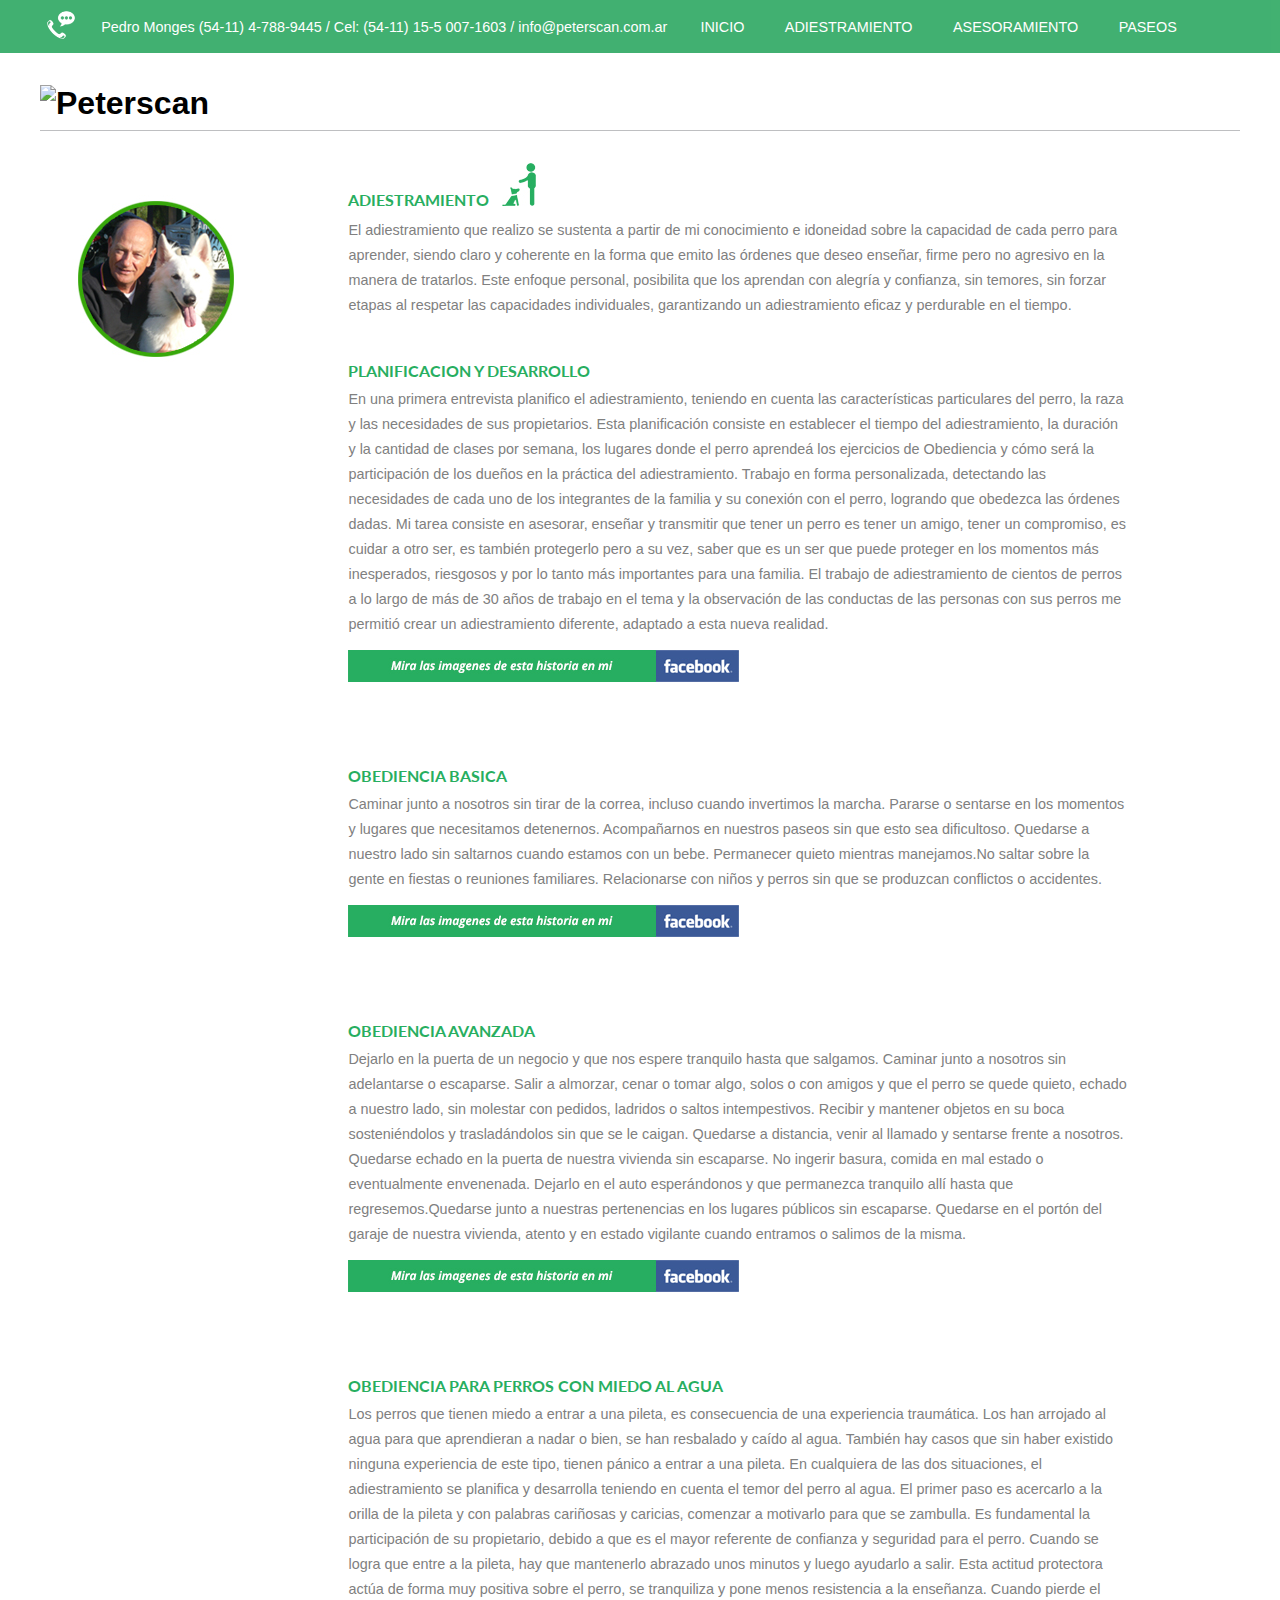
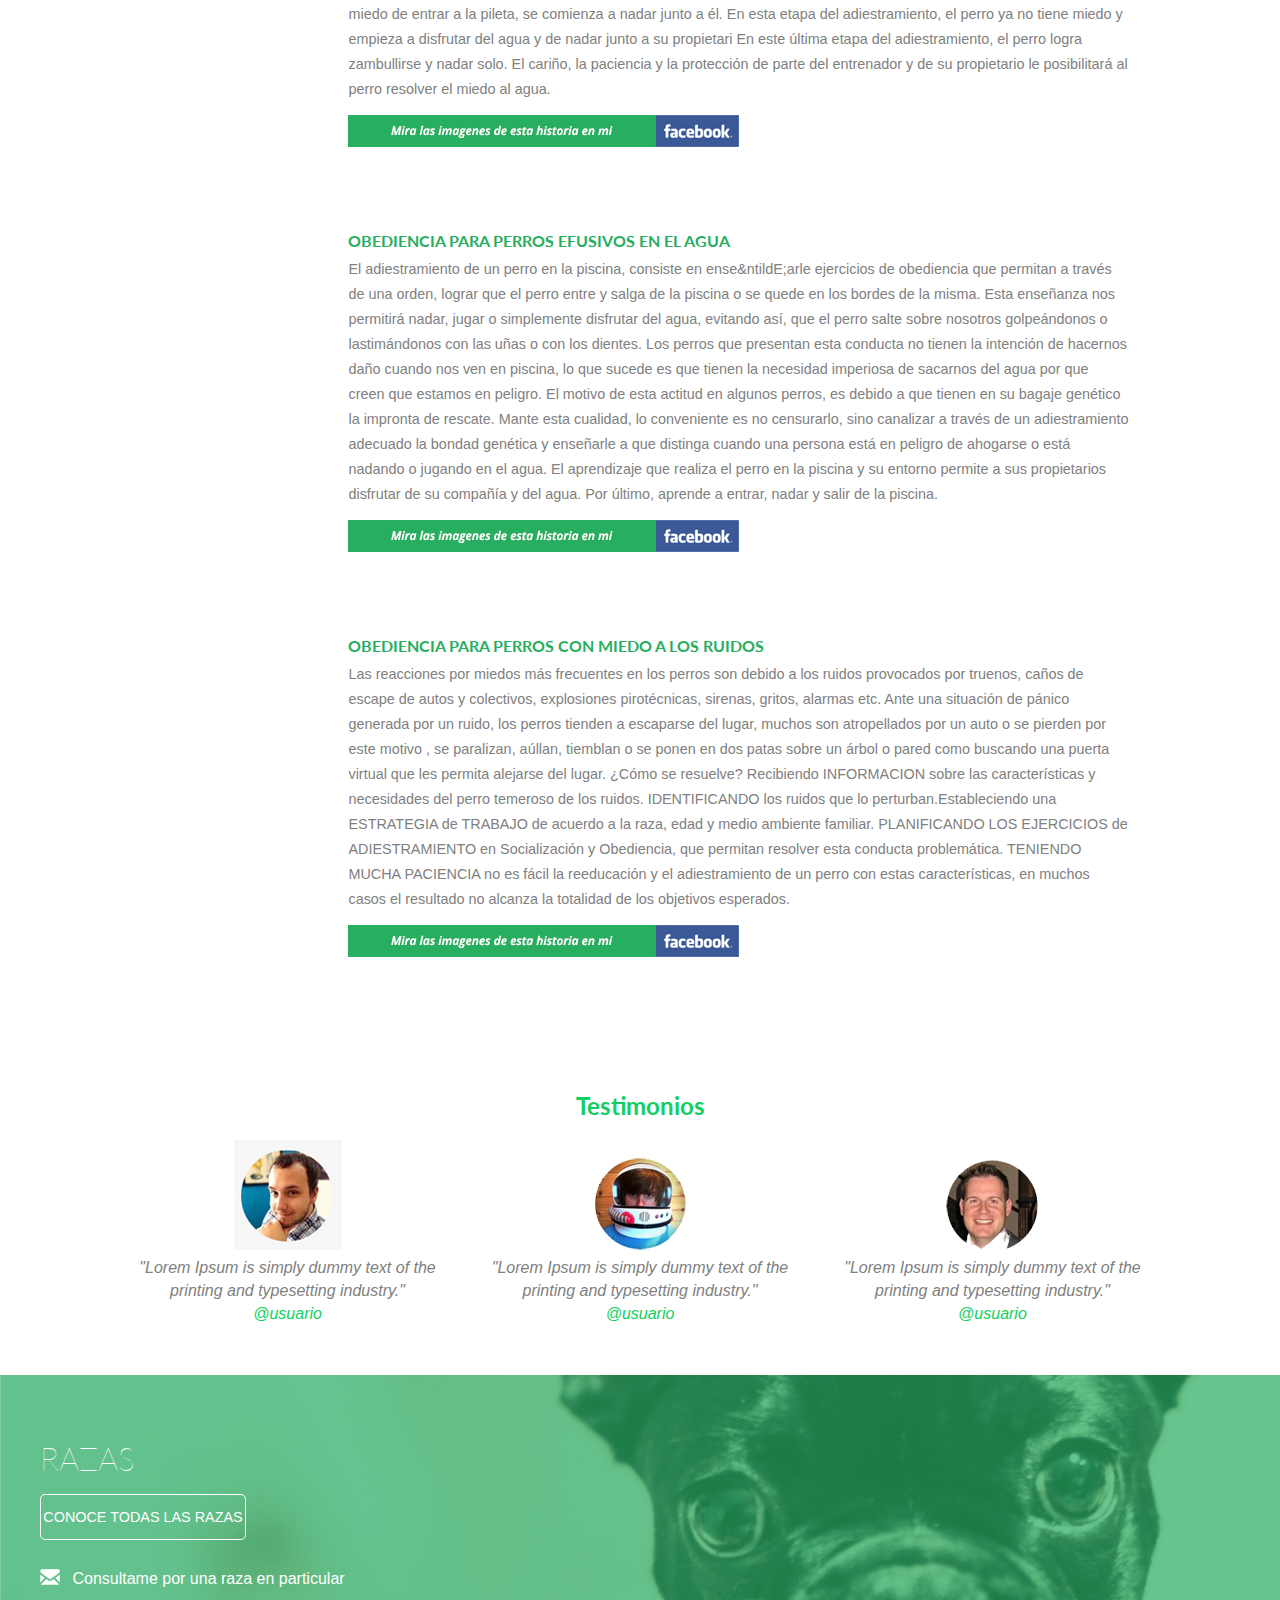
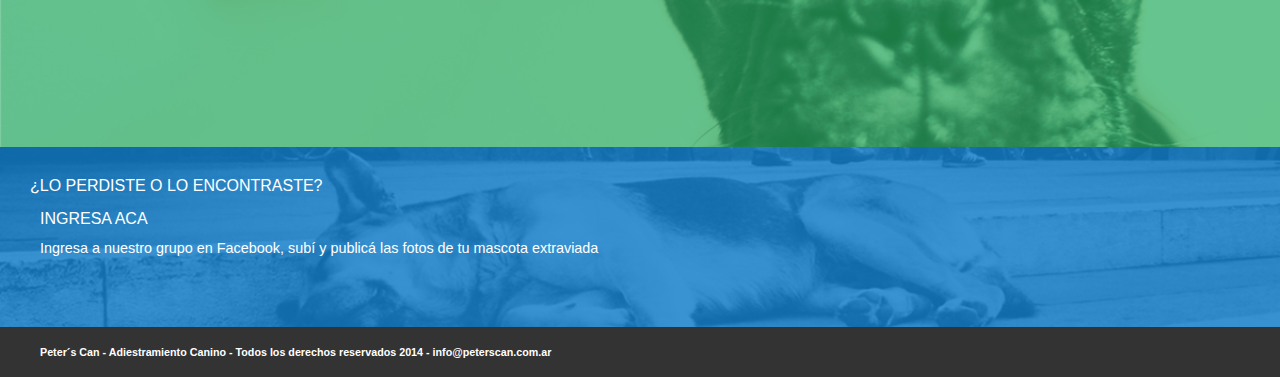
==== adiestramiento.html @ 56f2b973 "Maquetacion intermedia finalizada" ====
<!DOCTYPE html>
<html lang="es">
<head>
	<meta charset="UTF-8">
	<title>Peterscan - Adiestramiento</title>
	<meta name="description" content="">

	<!-- VIEWPORT -->
	<meta name="viewport" content="width=device-width, user-scalable=no"/>
	<!-- VIEWPORT -->
	
	<!-- CSS -->
	<link rel="stylesheet" href="css/normalize.css" />
	<link rel="stylesheet" href="css/main.css" />
	<!-- CSS -->

	<!-- JS -->
	<script type="text/javascript" src="js/responsivemobilemenu.js"></script>
	<script type="text/javascript" src="js/modernizr.custom.13251.js"></script>
	<!-- JS -->
	
	<!-- FAVICON -->
	<link rel="shortcut icon" href="favicon.ico" />
	<!-- FAVICON -->


	<!--[if lt IE 9]>
    	<script src="components/html5shiv/html5shiv.js"></script>
	<![endif]-->


</head>
<body>


		<header>
			<div class="Contenedor-menu">
				<ul>
					<li><img src="img/telefono.png" alt="Contacto telefonico"></li>
					<li><span>Pedro Monges (54-11) 4-788-9445 / Cel: (54-11) 15-5 007-1603 / info@peterscan.com.ar</span></li>
					<li><a href="index.html">INICIO</a></li>
					<li><a href="#">ADIESTRAMIENTO</a></li>
					<li><a href="#">ASESORAMIENTO</a></li>
					<li><a href="#">PASEOS</a></li>
				</ul>
			</div> <!-- End of Contenedor-menu -->
		</header> <!-- End of header -->


		<section class="Logo-interno">
			<h1><img src="img/Logo-interno.jpg" alt="Peterscan"></h1>
		</section> <!-- End of Logo-interno -->

		<section class="Contenido">
			<div class="Col1-cont1">
				<img src="img/perfil-interna.jpg" alt="Pedro Monges">
			</div> <!-- End of Col1 -->

			<div class="Col2-cont2">
				<div class="Titulos">
					<ul>
						<li><h2>ADIESTRAMIENTO</h2></li>
						<li><img src="img/adiestramiento-mini.jpg" alt=""></li>
					</ul>
				</div> <!-- End of Titulos -->

				<article>
					<p>
						El adiestramiento que realizo se sustenta a partir de mi conocimiento e idoneidad sobre la capacidad de cada perro para aprender, siendo claro y coherente en la forma que emito las &oacute;rdenes que deseo ense&ntilde;ar, firme pero no agresivo en la manera de tratarlos. Este enfoque personal, posibilita que los aprendan con alegr&iacute;a y confianza, sin temores, sin forzar etapas al respetar las capacidades individuales, garantizando un adiestramiento eficaz y perdurable en el tiempo.
					</p>
				</article>

				<h2>PLANIFICACION Y DESARROLLO</h2>
				<article>
					<p>
						En una primera entrevista planifico el adiestramiento, teniendo en cuenta las caracter&iacute;sticas particulares del perro, la raza y las necesidades de sus propietarios.
						Esta planificación consiste en establecer el tiempo del adiestramiento, la duración y la cantidad de clases por semana, los lugares donde el perro aprendeá los ejercicios de Obediencia y c&oacute;mo ser&aacute; la participaci&oacute;n de los due&ntilde;os en la pr&aacute;ctica del adiestramiento.
						Trabajo en forma personalizada, detectando las necesidades de cada uno de los integrantes de la familia y su conexi&oacute;n con el perro, logrando que obedezca las &oacute;rdenes dadas.
						Mi tarea consiste en asesorar, ense&ntilde;ar y transmitir que tener un perro es tener un amigo, tener un compromiso, es cuidar a otro ser, es tambi&eacute;n protegerlo pero a su vez, saber que es un ser que puede proteger en los momentos m&aacute;s inesperados, riesgosos y por lo tanto m&aacute;s importantes para una familia.
						El trabajo de adiestramiento de cientos de perros a lo largo de m&aacute;s de 30 a&ntilde;os de trabajo en el tema y la observaci&oacute;n de las conductas de las personas con sus perros me permiti&oacute; crear un adiestramiento diferente, adaptado a esta nueva realidad.
					</p>
				</article>
				<div class="VerMas-hojas">
					<a href="https://www.facebook.com/pages/Peterscan-Adiestramiento-Canino-Pedro-Monges/193071660751490?fref=ts"><img src="img/ver-mas.jpg" alt="Ver mas en Peterscan"></a>
				</div> <!-- End of VerMas -->


				<h2>OBEDIENCIA BASICA</h2>
				<article>
					<p>
						Caminar junto a nosotros sin tirar de la correa, incluso cuando invertimos la marcha.
						Pararse o sentarse en los momentos y lugares que necesitamos detenernos.
						Acompa&ntilde;arnos en nuestros paseos sin que esto sea dificultoso.
						Quedarse a nuestro lado sin saltarnos cuando estamos con un bebe.
						Permanecer quieto mientras manejamos.No saltar sobre la gente en fiestas o reuniones familiares.
						Relacionarse con niños y perros sin que se produzcan conflictos o accidentes.
					</p>
				</article>
				<div class="VerMas-hojas">
					<a href="#"><img src="img/ver-mas.jpg" alt="Ver mas en Peterscan"></a>
				</div> <!-- End of VerMas -->

				<h2>OBEDIENCIA AVANZADA</h2>
				<article>
					<p>
						Dejarlo en la puerta de un negocio y que nos espere tranquilo hasta que salgamos.
						Caminar junto a nosotros sin adelantarse o escaparse.
						Salir a almorzar, cenar o tomar algo, solos o con amigos y que el perro se quede quieto, echado a nuestro lado, sin molestar con pedidos, ladridos o saltos intempestivos.
						Recibir y mantener objetos en su boca sosteniéndolos y traslad&aacute;ndolos sin que se le caigan.
						Quedarse a distancia, venir al llamado y sentarse frente a nosotros.
						Quedarse echado en la puerta de nuestra vivienda sin escaparse. No ingerir basura, comida en mal estado o eventualmente envenenada.
						Dejarlo en el auto esper&aacute;ndonos y que permanezca tranquilo all&iacute; hasta que regresemos.Quedarse junto a nuestras pertenencias en los lugares p&uacute;blicos sin escaparse.
						Quedarse en el portón del garaje de nuestra vivienda, atento y en estado vigilante cuando entramos o salimos de la misma.
					</p>
				</article>
				<div class="VerMas-hojas">
					<a href="#"><img src="img/ver-mas.jpg" alt="Ver mas en Peterscan"></a>
				</div> <!-- End of VerMas -->

				<h2>OBEDIENCIA PARA PERROS CON MIEDO AL AGUA</h2>
				<article>
					<p>
						Los perros que tienen miedo a entrar a una pileta, es consecuencia de una experiencia traum&aacute;tica. Los han arrojado al agua para que aprendieran a nadar o bien, se han resbalado y ca&iacute;do al agua.
						Tambi&eacute;n hay casos que sin haber existido ninguna experiencia de este tipo, tienen p&aacute;nico a entrar a una pileta. En cualquiera de las dos situaciones, el adiestramiento se planifica y desarrolla teniendo en cuenta el temor del perro al agua.
						El primer paso es acercarlo a la orilla de la pileta y con palabras cariñosas y caricias, comenzar a motivarlo para que se zambulla.
						Es fundamental la participación de su propietario, debido a que es el mayor referente de confianza y seguridad para el perro.
						Cuando se logra que entre a la pileta, hay que mantenerlo abrazado unos minutos y luego ayudarlo a salir. Esta actitud protectora act&uacute;a de forma muy positiva sobre el perro, se tranquiliza y pone menos resistencia a la ense&ntilde;anza.
						Cuando pierde el miedo de entrar a la pileta, se comienza a nadar junto a &eacute;l. En esta etapa del adiestramiento, el perro ya no tiene miedo y empieza a disfrutar del agua y de nadar junto a su propietari
						En este &uacute;ltima etapa del adiestramiento, el perro logra zambullirse y nadar solo.
						El cari&ntilde;o, la paciencia y la protecci&oacute;n de parte del entrenador y de su propietario le posibilitar&aacute; al perro resolver el miedo al agua.
					</p>
				</article>
				<div class="VerMas-hojas">
					<a href="#"><img src="img/ver-mas.jpg" alt="Ver mas en Peterscan"></a>
				</div> <!-- End of VerMas -->

				<h2>OBEDIENCIA PARA PERROS EFUSIVOS EN EL AGUA</h2>
				<article>
					<p>
						El adiestramiento de un perro en la piscina, consiste en ense&ntildE;arle ejercicios de obediencia que permitan a trav&eacute;s de una orden, lograr que el perro entre y salga de la piscina o se quede en los bordes de la misma.
						Esta ense&ntilde;anza nos permitir&aacute; nadar, jugar o simplemente disfrutar del agua, evitando as&iacute;, que el perro salte sobre nosotros golpe&aacute;ndonos o lastim&aacute;ndonos con las u&ntilde;as o con los dientes.
						Los perros que presentan esta conducta no tienen la intenci&oacute;n de hacernos da&ntilde;o cuando nos ven en piscina, lo que sucede es que tienen la necesidad imperiosa de sacarnos del agua por que creen que estamos en peligro.
						El motivo de esta actitud en algunos perros, es debido a que tienen en su bagaje genético la impronta de rescate.
						Mante esta cualidad, lo conveniente es no censurarlo, sino canalizar a trav&eacute;s de un adiestramiento adecuado la bondad gen&eacute;tica y ense&ntilde;arle a que distinga cuando una persona est&aacute; en peligro de ahogarse o est&aacute; nadando o jugando en el agua.
						El aprendizaje que realiza el perro en la piscina y su entorno permite a sus propietarios disfrutar de su compa&ntilde;&iacute;a y del agua.
						Por &uacute;ltimo, aprende a entrar, nadar y salir de la piscina.
					</p>
				</article>
				<div class="VerMas-hojas">
					<a href="#"><img src="img/ver-mas.jpg" alt="Ver mas en Peterscan"></a>
				</div> <!-- End of VerMas -->

				<h2>OBEDIENCIA PARA PERROS CON MIEDO A LOS RUIDOS</h2>
				<article>
					<p>
						Las reacciones por miedos m&aacute;s frecuentes en los perros son debido a los ruidos provocados por truenos, ca&ntilde;os de escape de autos y colectivos, explosiones pirot&eacute;cnicas, sirenas, gritos, alarmas etc.
						Ante una situaci&oacute;n de p&aacute;nico generada por un ruido, los perros tienden a escaparse del lugar, muchos son atropellados por un auto o se pierden por este motivo , se paralizan, a&uacute;llan, tiemblan o se ponen en dos patas sobre un &aacute;rbol o pared como buscando una puerta virtual que les permita alejarse del lugar.
						¿Cómo se resuelve?
						Recibiendo INFORMACION sobre las caracter&iacute;sticas y necesidades del perro temeroso de los ruidos.
						IDENTIFICANDO los ruidos que lo perturban.Estableciendo una ESTRATEGIA de TRABAJO de acuerdo a la raza, edad y medio ambiente familiar.
						PLANIFICANDO LOS EJERCICIOS de ADIESTRAMIENTO en Socializaci&oacute;n y Obediencia, que permitan resolver esta conducta problem&aacute;tica.
						TENIENDO MUCHA PACIENCIA no es f&aacute;cil la reeducaci&oacute;n y el adiestramiento de un perro con estas caracter&iacute;sticas, en muchos casos el resultado no alcanza la totalidad de los objetivos esperados.
					</p>
				</article>
				<div class="VerMas-hojas">
					<a href="#"><img src="img/ver-mas.jpg" alt="Ver mas en Peterscan"></a>
				</div> <!-- End of VerMas -->


			</div> <!-- End of Col2 -->
		</section> <!-- End of Contenido -->


	<section class="Testimonios">
		<h2>Testimonios</h2>
		<div class="col-test1">
			<img src="img/testimoni1.jpg" alt="Testimonios 1">
			<article>
				<p>
					"Lorem Ipsum is simply dummy text of the printing and typesetting industry."
				</p>
				<a href="#">@usuario</a>
			</article>
		</div> <!-- End of col-test1 -->

		<div class="col-test2">
			<img src="img/testimoni2.jpg" alt="Testimonios 2">
			<article>
				<p>
					"Lorem Ipsum is simply dummy text of the printing and typesetting industry."
				</p>
				<a href="#">@usuario</a>
			</article>
		</div> <!-- End of col-test2 -->

		<div class="col-test3">
			<img src="img/testimoni3.jpg" alt="Testimonios 3">
			<article>
				<p>
					"Lorem Ipsum is simply dummy text of the printing and typesetting industry."
				</p>
				<a href="#">@usuario</a>
			</article>
		</div> <!-- End of col-test3 -->
	</section> <!-- End of Testimonios -->

	<section class="Razas">
		<div class="Contenedor-razas">
			<hgroup><h2>RAZAS</h2></hgroup>

			<div class="Boton">
				<a href="#">
					CONOCE TODAS LAS RAZAS
				</a>
			</div> <!-- End of Boton -->

			<div class="Contacto">
				<ul>
					<li><a href=""><img src="img/email.png" alt="contacto via email"></a></li>
					<li><a href="">Consultame por una raza en particular</a></li>
				</ul>
			</div> <!-- End of Contacto -->
		</div> <!-- End of Contenedor-razas -->
	</section> <!-- End of Razas -->

	<section class="Perdidos">
		<div class="contenedor-perdidos">
			<article>
				<p>
					¿LO PERDISTE O LO ENCONTRASTE?
					<br>
				</p>
				<a href="#">INGRESA ACA</a>
				<h3>Ingresa a nuestro grupo en Facebook, subí y publicá las fotos de tu mascota extraviada</h3>
			</article>
		</div> <!-- End of contenedor-perdidos -->
	</section> <!-- End of Perdidos -->

	<footer>
		<div class="contenedor-footer">
			<h6>Peter´s Can - Adiestramiento Canino - Todos los derechos reservados 2014 - <a href="mailto:info@peterscan.com.ar">info@peterscan.com.ar</a></h6>
		</div> <!-- End of contenedor-footer -->
	</footer>
	
</body>
</html>
---- css/main.css ----
@import url("http://fonts.googleapis.com/css?family=OpenSans");
@import url("http://fonts.googleapis.com/css?family=Lato");
*{border:0;margin:0;padding:0}body{font-family:'Open Sans',sans-serif;font-size:16px}figure{margin:0;padding:0}footer{background:#333;height:auto;padding:1.2em 0 1.2em 0;width:100%;}footer a:hover{text-decoration:underline}h1{margin:0;padding:0}h2{font-family:'Lato',sans-serif}header{background:#2da862;height:auto;opacity:.9;width:100%}.Boton{border-radius:5px;border:solid 1px #fff;font-size:.9em;-webkit-border-radius:5px;-moz-border-radius:5px;-o-border-radius:5px;-ms-border-radius:5px;margin:0 0 2em 0;padding:1em 0 1em 0;text-align:center;width:17%;}.Boton a{color:#fff;text-decoration:none}.Columnas{height:auto;margin:0 auto;margin-bottom:100px;margin-top:50px;max-width:1200px;text-align:center;width:100%;}.Columnas .Col1{display:inline-block;height:auto;margin:0 .5em 0 .5em;vertical-align:top;width:30%;}.Columnas .Col1 h2{color:#27ae60;font-size:1em;margin:0 0 1em 0}.Columnas .Col1 p{color:#505252;font-size:.9em;line-height:23px;margin:.7em 1em .7em 1em}.Columnas .Col1 a{-webkit-transition:all .5s ease;-moz-transition:all .5s ease;-o-transition:all .5s ease;transition:all .5s ease}.Columnas .Col1 a:hover{opacity:.8;-webkit-transform:translate(0,10px);-moz-transform:translate(0,10px);-o-transform:translate(0,10px);-ms-transform:translate(0,10px);transform:translate(0,10px)}.Columnas .Col2{display:inline-block;height:auto;margin:0 .5em 0 .5em;vertical-align:top;width:30%;}.Columnas .Col2 a{-webkit-transition:all .5s ease;-moz-transition:all .5s ease;-o-transition:all .5s ease;transition:all .5s ease}.Columnas .Col2 a:hover{opacity:.8;-webkit-transform:translate(0,10px);-moz-transform:translate(0,10px);-o-transform:translate(0,10px);-ms-transform:translate(0,10px);transform:translate(0,10px)}.Columnas .Col2 h2{color:#27ae60;font-size:1em;margin:0 0 2em 0}.Columnas .Col2 p{color:#505252;font-size:.9em;line-height:23px;margin:1em 1em 1em 1em}.Columnas .Col3{display:inline-block;height:auto;margin:0 .5em 0 .5em;vertical-align:top;width:30%;}.Columnas .Col3 a{-webkit-transition:all .5s ease;-moz-transition:all .5s ease;-o-transition:all .5s ease;transition:all .5s ease}.Columnas .Col3 a:hover{opacity:.8;-webkit-transform:translate(0,10px);-moz-transform:translate(0,10px);-o-transform:translate(0,10px);-ms-transform:translate(0,10px);transform:translate(0,10px)}.Columnas .Col3 h2{color:#27ae60;font-size:1em;margin:0 0 1em 0}.Columnas .Col3 p{color:#505252;font-size:.9em;line-height:23px;margin:.7em 1em 1em 1em}.Contacto{height:auto;width:30%;}.Contacto ul li{display:inline-block;padding:0 .5em 0 0;vertical-align:middle;}.Contacto ul li a{color:#fff;text-decoration:none}.contenedor-footer{color:#fff;height:auto;margin:0 auto;max-width:1200px;width:100%;}.contenedor-footer a{color:#fff;text-decoration:none}.contenedor-perdidos{height:auto;margin:0 auto;max-width:1200px;width:100%;}.contenedor-perdidos a{color:#fff;text-decoration:none}.contenedor-perdidos a:hover{text-decoration:underline}.contenedor-perdidos p{margin:0 0 15px -10px}.contenedor-perdidos h3{color:#fff;font-size:.9em;font-weight:100;margin-top:12px}.Testimonios{height:auto;margin:0 auto;margin-bottom:50px;margin-top:50px;max-width:1200px;text-align:center;width:100%;}.Testimonios h2{color:#11d062;margin:0 0 20px 0}.Testimonios .col-test1{color:#808080;display:inline-block;font-style:italic;line-height:23px;padding:0 1.5em 0 1.5em;width:25%;}.Testimonios .col-test1 a{color:#11d062;text-decoration:none}.Testimonios .col-test2{color:#808080;display:inline-block;font-style:italic;line-height:23px;padding:0 1.5em 0 1.5em;width:25%;}.Testimonios .col-test2 a{color:#11d062;text-decoration:none}.Testimonios .col-test3{color:#808080;display:inline-block;font-style:italic;line-height:23px;padding:0 1.5em 0 1.5em;width:25%;}.Testimonios .col-test3 a{color:#11d062;text-decoration:none}.Contenedor{background-image:url("../img/centro.jpg");background-repeat:no-repeat;bbackground-position:center;background-size:cover;height:634px}.Contenedor-menu{height:auto;margin:0 auto;max-width:1200px;padding:.7em 0 .7em 0;width:100%;}.Contenedor-menu ul li{display:inline-block;font-size:.9em;padding:0 1em 0 .5em;vertical-align:middle;}.Contenedor-menu ul li a{color:#fff;text-decoration:none;padding:.5em .5em .5em .5em;-webkit-transition:all .5s ease;-moz-transition:all .5s ease;-o-transition:all .5s ease;transition:all .5s ease}.Contenedor-menu ul li a:hover{background:#18663c;padding:.5em .5em .5em .5em;-webkit-transition:all .5s ease;-moz-transition:all .5s ease;-o-transition:all .5s ease;transition:all .5s ease}.Contenedor-menu span{color:#fff}.Contenedor-razas{height:auto;margin:0 auto;max-width:1200px;width:100%}.Contenido{height:auto;margin:0 auto;margin-bottom:1em;margin-top:2em;max-width:1200px;width:100%;}.Contenido .Col1-cont1{display:inline-block;padding:2em;vertical-align:top;width:20%}.Contenido .Col2-cont2{display:inline-block;vertical-align:top;width:65%;}.Contenido .Col2-cont2 h2{color:#27ae60;font-size:1em}.Contenido .Col2-cont2 p{color:#808080;font-size:.9em;line-height:25px;margin:.5em 0 3em 0}.Contenido .Col2-cont2 .Titulos h2{color:#27ae60;font-size:1em}.Contenido .Col2-cont2 .Titulos ul li{display:inline-block;list-style:none;padding:0 .5em 0 0}.Contenido .VerMas-hojas{margin:-1.9em 0 5em 0;}.Contenido .VerMas-hojas a{text-decoration:none}.Contenido .VerMas-hojas a:hover{opacity:.8}.Contenido .Texto-corto p{margin:.5em 0 1em 0}.Contenido .Cartel-modificado{margin:0 0 5em 0}.Forma{margin:184px 0 0 0;text-align:center}.Logo{margin:200px 0 0 20px;width:50%;}.Logo img:hover{opacity:.7}.Logo h2{color:#fff;font-weight:100;text-align:left;margin:-.5em 0 .5em .5em}.Logo ul li{display:inline-block;list-style:none;margin:0 0 0 .7em}.Logo-interno{border-bottom:solid 1px #bebfc1;height:auto;margin:0 auto;margin-top:2em;max-width:1200px;padding-bottom:.5em;width:100%}.Quien-soy{height:auto;margin:0 auto;max-width:1200px;text-align:center;width:100%;}.Quien-soy h2{color:#808080;font-style:italic;margin:0 0 .5em 0}.Quien-soy img{margin:1.5em 0 0 0}.Quien-soy ul li{display:inline-block;list-style:none;margin:.5em 0 .5em 0;padding:0 .5em 0 .5em}.Quien-soy p{color:#808080;font-style:italic;line-height:28px;padding:0 1.5em 0 1.5em}.Perdidos{background-image:url("../img/perdidos.jpg");background-repeat:no-repeat;bbackground-position:center;background-size:cover;height:180px;margin:-70px 0 0 0;}.Perdidos h6{padding:10px 0 0 0}.Perdidos p{color:#fff;padding:30px 0 0 0}.Razas{background-image:url("../img/razas.jpg");background-repeat:no-repeat;bbackground-position:center;background-size:cover;height:372px;margin:0 0 70px 0;}.Razas h2{color:#fff;font-size:2em;font-weight:100;padding:2em 0 .5em 0}.Redes-perfil ul li a{text-decoration:none}.Redes-perfil ul li a:hover{opacity:.6}
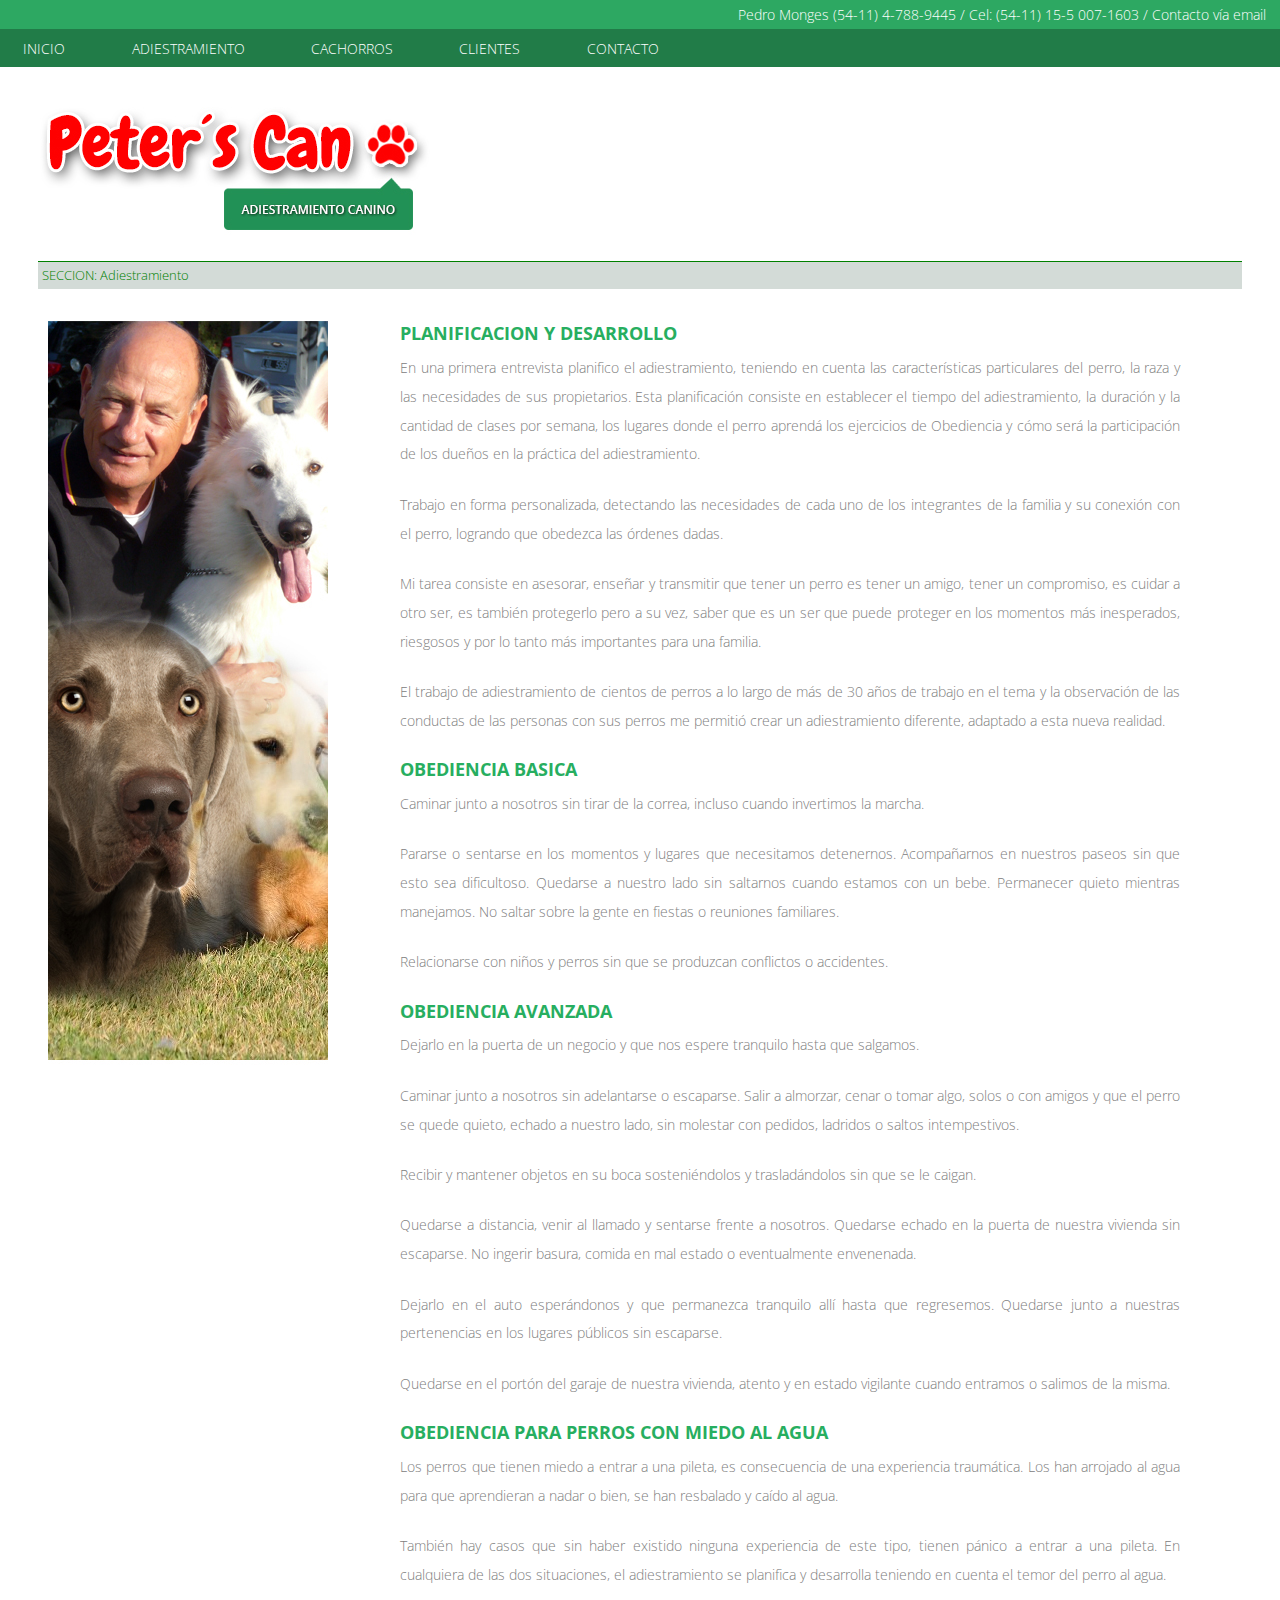
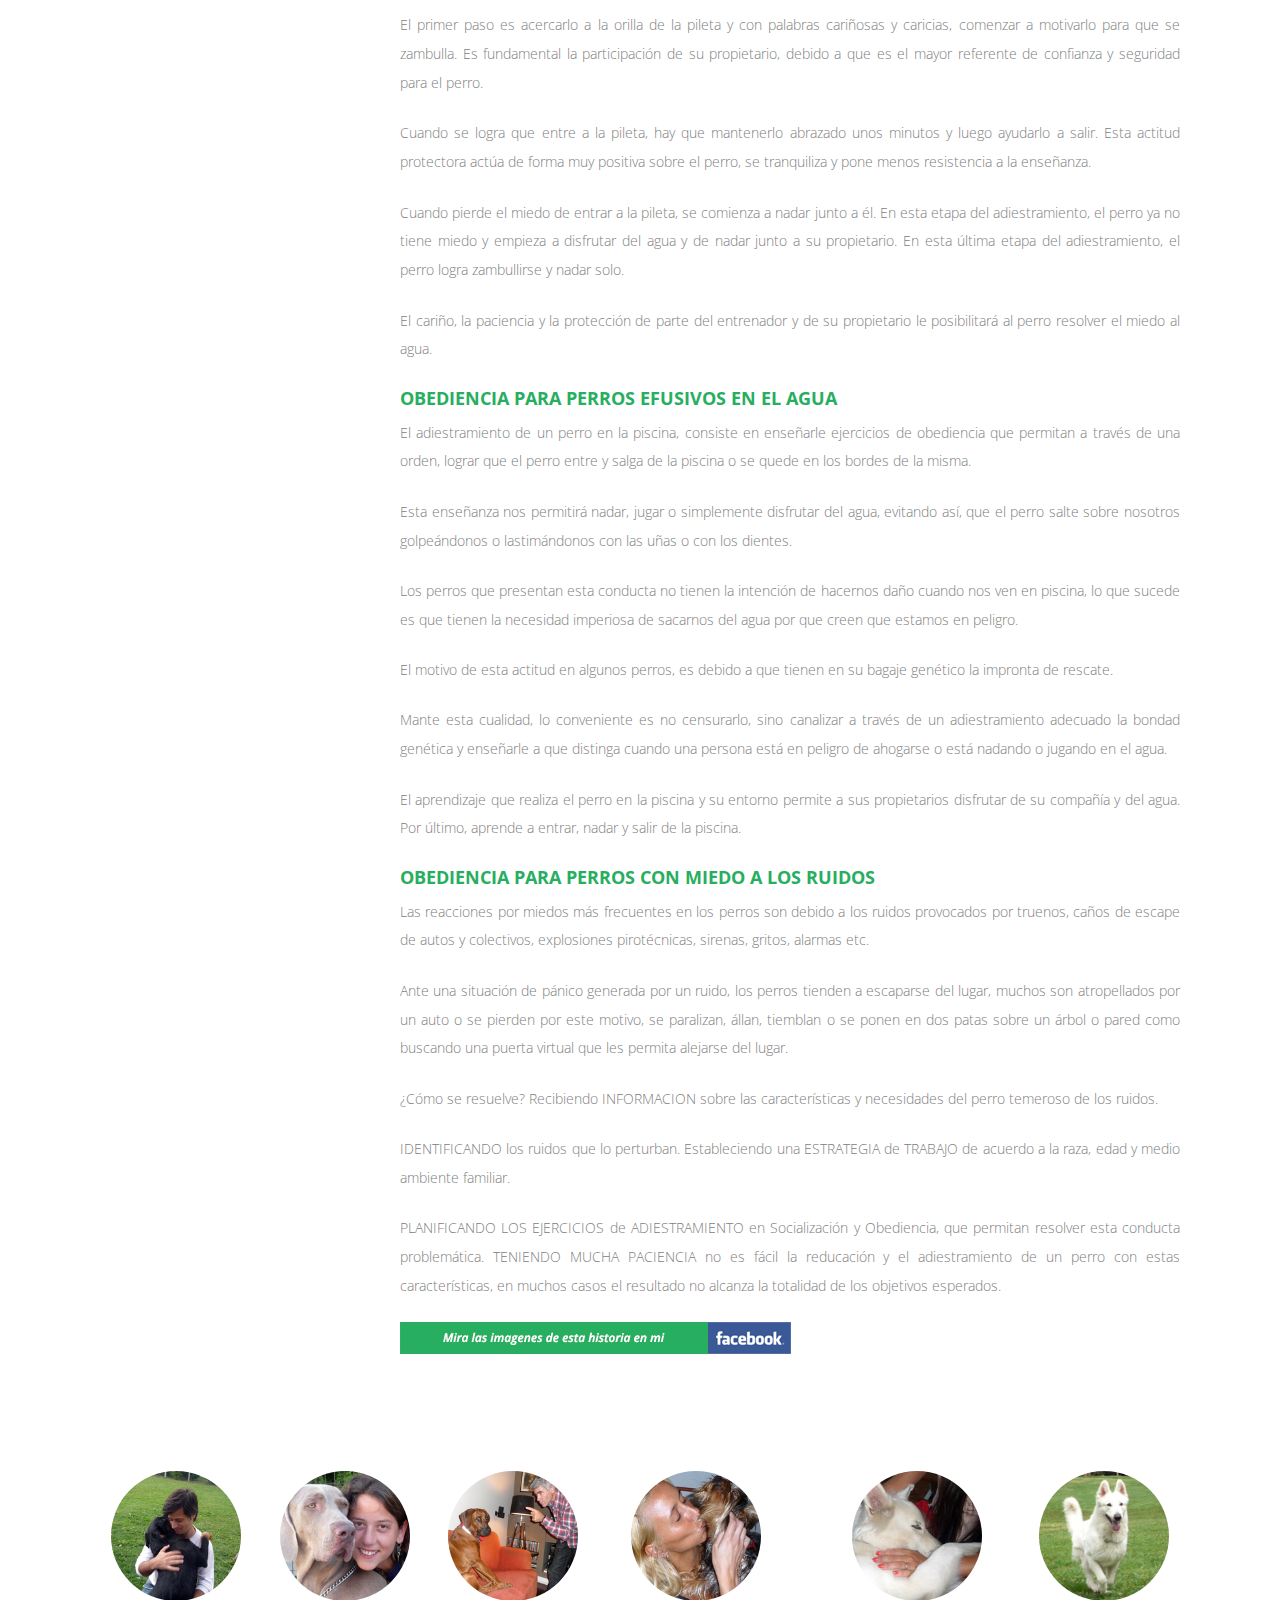
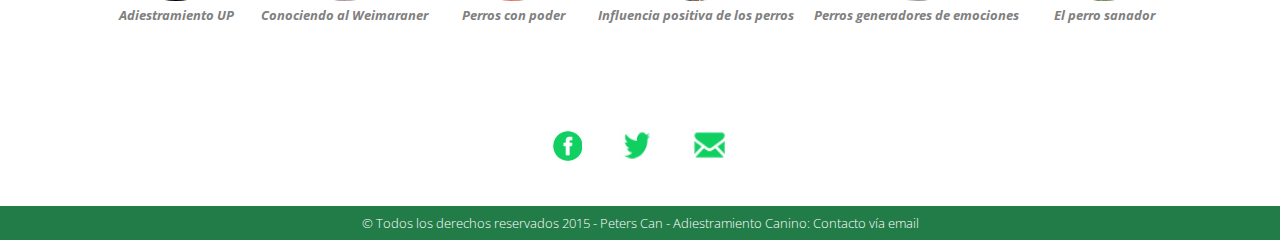
==== commit aae4d5d7: "Unico commit" ====
--- a/adiestramiento.html
+++ b/adiestramiento.html
@@ -2,21 +2,25 @@
 <html lang="es">
 <head>
 	<meta charset="UTF-8">
-	<title>Peterscan - Adiestramiento</title>
-	<meta name="description" content="">
+	<title>PetersCan - Adietramiento Canino</title>
+
+		
+	<meta name="description" content="Educaci&oacute;n y Adiestramiento de perros, asesoramiento 
+	sobre como resolver todas las conductas indeseables de nuestros perro. El adiestramiento 
+	que realizo posibilita que los perros aprendan con alegr&iacute;a y confianza, sin forzar 
+	etapas, garantizando un adiestramiento eficaz y perdurable en el tiempo">
 
 	<!-- VIEWPORT -->
 	<meta name="viewport" content="width=device-width, user-scalable=no"/>
 	<!-- VIEWPORT -->
-	
+
 	<!-- CSS -->
 	<link rel="stylesheet" href="css/normalize.css" />
 	<link rel="stylesheet" href="css/main.css" />
 	<!-- CSS -->
 
 	<!-- JS -->
-	<script type="text/javascript" src="js/responsivemobilemenu.js"></script>
-	<script type="text/javascript" src="js/modernizr.custom.13251.js"></script>
+	<script type="text/javascript" src="js/modernizr.custom.49413.js"></script>
 	<!-- JS -->
 	
 	<!-- FAVICON -->
@@ -27,220 +31,340 @@
 	<!--[if lt IE 9]>
     	<script src="components/html5shiv/html5shiv.js"></script>
 	<![endif]-->
-
-
 </head>
 <body>
 
-
-		<header>
-			<div class="Contenedor-menu">
-				<ul>
-					<li><img src="img/telefono.png" alt="Contacto telefonico"></li>
-					<li><span>Pedro Monges (54-11) 4-788-9445 / Cel: (54-11) 15-5 007-1603 / info@peterscan.com.ar</span></li>
-					<li><a href="index.html">INICIO</a></li>
-					<li><a href="#">ADIESTRAMIENTO</a></li>
-					<li><a href="#">ASESORAMIENTO</a></li>
-					<li><a href="#">PASEOS</a></li>
-				</ul>
-			</div> <!-- End of Contenedor-menu -->
-		</header> <!-- End of header -->
-
-
-		<section class="Logo-interno">
-			<h1><img src="img/Logo-interno.jpg" alt="Peterscan"></h1>
-		</section> <!-- End of Logo-interno -->
-
-		<section class="Contenido">
-			<div class="Col1-cont1">
-				<img src="img/perfil-interna.jpg" alt="Pedro Monges">
-			</div> <!-- End of Col1 -->
-
-			<div class="Col2-cont2">
-				<div class="Titulos">
-					<ul>
-						<li><h2>ADIESTRAMIENTO</h2></li>
-						<li><img src="img/adiestramiento-mini.jpg" alt=""></li>
-					</ul>
-				</div> <!-- End of Titulos -->
-
-				<article>
-					<p>
-						El adiestramiento que realizo se sustenta a partir de mi conocimiento e idoneidad sobre la capacidad de cada perro para aprender, siendo claro y coherente en la forma que emito las &oacute;rdenes que deseo ense&ntilde;ar, firme pero no agresivo en la manera de tratarlos. Este enfoque personal, posibilita que los aprendan con alegr&iacute;a y confianza, sin temores, sin forzar etapas al respetar las capacidades individuales, garantizando un adiestramiento eficaz y perdurable en el tiempo.
-					</p>
-				</article>
-
-				<h2>PLANIFICACION Y DESARROLLO</h2>
-				<article>
-					<p>
-						En una primera entrevista planifico el adiestramiento, teniendo en cuenta las caracter&iacute;sticas particulares del perro, la raza y las necesidades de sus propietarios.
-						Esta planificación consiste en establecer el tiempo del adiestramiento, la duración y la cantidad de clases por semana, los lugares donde el perro aprendeá los ejercicios de Obediencia y c&oacute;mo ser&aacute; la participaci&oacute;n de los due&ntilde;os en la pr&aacute;ctica del adiestramiento.
-						Trabajo en forma personalizada, detectando las necesidades de cada uno de los integrantes de la familia y su conexi&oacute;n con el perro, logrando que obedezca las &oacute;rdenes dadas.
-						Mi tarea consiste en asesorar, ense&ntilde;ar y transmitir que tener un perro es tener un amigo, tener un compromiso, es cuidar a otro ser, es tambi&eacute;n protegerlo pero a su vez, saber que es un ser que puede proteger en los momentos m&aacute;s inesperados, riesgosos y por lo tanto m&aacute;s importantes para una familia.
-						El trabajo de adiestramiento de cientos de perros a lo largo de m&aacute;s de 30 a&ntilde;os de trabajo en el tema y la observaci&oacute;n de las conductas de las personas con sus perros me permiti&oacute; crear un adiestramiento diferente, adaptado a esta nueva realidad.
-					</p>
-				</article>
-				<div class="VerMas-hojas">
-					<a href="https://www.facebook.com/pages/Peterscan-Adiestramiento-Canino-Pedro-Monges/193071660751490?fref=ts"><img src="img/ver-mas.jpg" alt="Ver mas en Peterscan"></a>
-				</div> <!-- End of VerMas -->
-
+	<section class="Main">
+		
+		<section class="Preheader">
+	<p>Pedro Monges (54-11) 4-788-9445 / Cel: (54-11) 15-5 007-1603 / 
+		<a href="mailto:mongesp@yahoo.com.ar">Contacto v&iacute;a email</a>
+	</p>
+</section> <!-- End of Preheader -->
+
+<nav>
+	<ul>
+		<li><a href="index.html">INICIO</a></li>
+		<li><a href="adiestramiento.html">ADIESTRAMIENTO</a></li>
+		<li><a href="cachorros.html">CACHORROS</a></li>
+		<li><a href="http://www.peterscan.com.ar/clientes" target="_blank">CLIENTES</a></li>
+		<li><a href="contacto.html">CONTACTO</a></li>
+	</ul> <!-- End of ul -->
+</nav> <!-- End of nav -->
+
+		<section class="Contenedor-adiestramiento">
+			<div class="Logo-interno">
+				<a href="index.html">
+					<img src="img/logo-interno.jpg" alt="PeterScan">
+				</a>
+			</div> <!-- End of Logo-interno -->
+		</section> <!-- End of Contenedor-adiestramiento -->
+
+		<section class="Descripcion-seccion">
+			<p>SECCION: Adiestramiento</p>
+		</section> <!-- End of Descripcion-seccion -->
+
+		<section class="Contenedor-contenido">
+			<aside>
+				<img src="img/banners/adiestramiento.jpg" alt="Adiestrameinto para perros">
+			</aside> <!-- End of aside -->
+
+			<div class="Contenido">
+				<article>
+					<h2>PLANIFICACION Y DESARROLLO</h2>
+					<p>
+						En una primera entrevista planifico el adiestramiento, teniendo en 
+						cuenta las caracter&iacute;sticas particulares del perro, la raza 
+						y las necesidades de sus propietarios. Esta planificaci&oacute;n 
+						consiste en establecer el tiempo del adiestramiento, la 
+						duraci&oacute;n y la cantidad de clases por semana, los lugares 
+						donde el perro aprend&aacute; los ejercicios de Obediencia y 
+						c&oacute;mo ser&aacute; la participaci&oacute;n de los 
+						due&ntilde;os en la pr&aacute;ctica del adiestramiento.
+					</p>
+
+					<p>
+						Trabajo en forma personalizada, detectando las necesidades de 
+						cada uno de los integrantes de la familia y su conexi&oacute;n con 
+						el perro, logrando que obedezca las &oacute;rdenes dadas.
+					</p>
+
+					<p>
+						Mi tarea consiste en asesorar, ense&ntilde;ar y transmitir que 
+						tener un perro es tener un amigo, tener un compromiso, es cuidar 
+						a otro ser, es tambi&eacute;n protegerlo pero a su vez, saber que 
+						es un ser que puede proteger en los momentos m&aacute;s 
+						inesperados, riesgosos y por lo tanto m&aacute;s importantes para 
+						una familia.
+					</p>
+
+					<p>
+						El trabajo de adiestramiento de cientos de perros a lo largo de 
+						m&aacute;s de 30 a&ntilde;os de trabajo en el tema y la 
+						observaci&oacute;n de las conductas de las personas con sus perros 
+						me permiti&oacute; crear un adiestramiento diferente, adaptado a 
+						esta nueva realidad.
+					</p>
+				</article>
 
 				<h2>OBEDIENCIA BASICA</h2>
 				<article>
-					<p>
-						Caminar junto a nosotros sin tirar de la correa, incluso cuando invertimos la marcha.
-						Pararse o sentarse en los momentos y lugares que necesitamos detenernos.
-						Acompa&ntilde;arnos en nuestros paseos sin que esto sea dificultoso.
-						Quedarse a nuestro lado sin saltarnos cuando estamos con un bebe.
-						Permanecer quieto mientras manejamos.No saltar sobre la gente en fiestas o reuniones familiares.
-						Relacionarse con niños y perros sin que se produzcan conflictos o accidentes.
-					</p>
-				</article>
-				<div class="VerMas-hojas">
-					<a href="#"><img src="img/ver-mas.jpg" alt="Ver mas en Peterscan"></a>
-				</div> <!-- End of VerMas -->
+					<p>Caminar junto a nosotros sin tirar de la correa, incluso cuando 
+					invertimos la marcha.
+					</p>
+					<p>
+						Pararse o sentarse en los momentos y lugares que necesitamos 
+						detenernos. 
+						Acompa&ntilde;arnos en nuestros paseos sin que esto sea 
+						dificultoso. Quedarse a nuestro lado sin saltarnos cuando estamos 
+						con un bebe. Permanecer quieto mientras manejamos. No saltar sobre 
+						la gente en fiestas o reuniones familiares.
+					</p>
+					<p>
+						Relacionarse con ni&ntilde;os y perros sin que se produzcan 
+						conflictos o accidentes.
+					</p>
+				</article>
 
 				<h2>OBEDIENCIA AVANZADA</h2>
 				<article>
-					<p>
-						Dejarlo en la puerta de un negocio y que nos espere tranquilo hasta que salgamos.
-						Caminar junto a nosotros sin adelantarse o escaparse.
-						Salir a almorzar, cenar o tomar algo, solos o con amigos y que el perro se quede quieto, echado a nuestro lado, sin molestar con pedidos, ladridos o saltos intempestivos.
-						Recibir y mantener objetos en su boca sosteniéndolos y traslad&aacute;ndolos sin que se le caigan.
-						Quedarse a distancia, venir al llamado y sentarse frente a nosotros.
-						Quedarse echado en la puerta de nuestra vivienda sin escaparse. No ingerir basura, comida en mal estado o eventualmente envenenada.
-						Dejarlo en el auto esper&aacute;ndonos y que permanezca tranquilo all&iacute; hasta que regresemos.Quedarse junto a nuestras pertenencias en los lugares p&uacute;blicos sin escaparse.
-						Quedarse en el portón del garaje de nuestra vivienda, atento y en estado vigilante cuando entramos o salimos de la misma.
-					</p>
-				</article>
-				<div class="VerMas-hojas">
-					<a href="#"><img src="img/ver-mas.jpg" alt="Ver mas en Peterscan"></a>
-				</div> <!-- End of VerMas -->
+					<p>Dejarlo en la puerta de un negocio y que nos espere tranquilo 
+					hasta que salgamos.
+					</p>
+					<p>
+						Caminar junto a nosotros sin adelantarse o escaparse. Salir a 
+						almorzar, cenar o tomar algo, solos o con amigos y que el perro 
+						se quede quieto, echado a nuestro lado, sin molestar con pedidos, 
+						ladridos o saltos intempestivos.
+					</p>
+					<p>Recibir y mantener objetos en su boca sosteni&eacute;ndolos y 
+					   traslad&aacute;ndolos sin que se le caigan.
+					</p>
+					<p>
+						Quedarse a distancia, venir al llamado y sentarse frente a 
+						nosotros. Quedarse echado en la puerta de nuestra vivienda sin 
+						escaparse. No ingerir basura, comida en mal estado o eventualmente 
+						envenenada.
+					</p>
+					<p>
+						Dejarlo en el auto esper&aacute;ndonos y que permanezca 
+						tranquilo all&iacute; hasta que regresemos. Quedarse junto a 
+						nuestras pertenencias en los lugares p&uacute;blicos sin escaparse.
+					</p>
+					<p>
+						Quedarse en el port&oacute;n del garaje de nuestra vivienda, 
+						atento y en estado vigilante cuando entramos o salimos de la misma.
+					</p>
+				</article>
 
 				<h2>OBEDIENCIA PARA PERROS CON MIEDO AL AGUA</h2>
 				<article>
 					<p>
-						Los perros que tienen miedo a entrar a una pileta, es consecuencia de una experiencia traum&aacute;tica. Los han arrojado al agua para que aprendieran a nadar o bien, se han resbalado y ca&iacute;do al agua.
-						Tambi&eacute;n hay casos que sin haber existido ninguna experiencia de este tipo, tienen p&aacute;nico a entrar a una pileta. En cualquiera de las dos situaciones, el adiestramiento se planifica y desarrolla teniendo en cuenta el temor del perro al agua.
-						El primer paso es acercarlo a la orilla de la pileta y con palabras cariñosas y caricias, comenzar a motivarlo para que se zambulla.
-						Es fundamental la participación de su propietario, debido a que es el mayor referente de confianza y seguridad para el perro.
-						Cuando se logra que entre a la pileta, hay que mantenerlo abrazado unos minutos y luego ayudarlo a salir. Esta actitud protectora act&uacute;a de forma muy positiva sobre el perro, se tranquiliza y pone menos resistencia a la ense&ntilde;anza.
-						Cuando pierde el miedo de entrar a la pileta, se comienza a nadar junto a &eacute;l. En esta etapa del adiestramiento, el perro ya no tiene miedo y empieza a disfrutar del agua y de nadar junto a su propietari
-						En este &uacute;ltima etapa del adiestramiento, el perro logra zambullirse y nadar solo.
-						El cari&ntilde;o, la paciencia y la protecci&oacute;n de parte del entrenador y de su propietario le posibilitar&aacute; al perro resolver el miedo al agua.
-					</p>
-				</article>
-				<div class="VerMas-hojas">
-					<a href="#"><img src="img/ver-mas.jpg" alt="Ver mas en Peterscan"></a>
-				</div> <!-- End of VerMas -->
+						Los perros que tienen miedo a entrar a una pileta, es consecuencia 
+						de una experiencia traum&aacute;tica. Los han arrojado al agua 
+						para que aprendieran a nadar o bien, se han resbalado y 
+						ca&iacute;do al agua.
+					</p>
+					<p>
+						Tambi&eacute;n hay casos que sin haber existido ninguna 
+						experiencia de este tipo, tienen p&aacute;nico a entrar a una 
+						pileta. En cualquiera de las dos situaciones, el adiestramiento 
+						se planifica y desarrolla teniendo en cuenta el temor del perro 
+						al agua.
+					</p>
+					<p>
+						El primer paso es acercarlo a la orilla de la pileta y con palabras 
+						cari&ntilde;osas y caricias, comenzar a motivarlo para que se 
+						zambulla. Es fundamental la participaci&oacute;n de su propietario, 
+						debido a que es el mayor referente de confianza y seguridad para 
+						el perro.
+					</p>
+					<p>
+						Cuando se logra que entre a la pileta, hay que mantenerlo abrazado 
+						unos minutos y luego ayudarlo a salir. Esta actitud protectora 
+						act&uacute;a de forma muy positiva sobre el perro, se tranquiliza 
+						y pone menos resistencia a la ense&ntilde;anza.
+					</p>
+					<p>
+						Cuando pierde el miedo de entrar a la pileta, se comienza a nadar 
+						junto a &eacute;l. 
+						En esta etapa del adiestramiento, el perro ya no tiene miedo y 
+						empieza a disfrutar del agua y de nadar junto a su propietario. 
+						En esta &uacute;ltima etapa del adiestramiento, el perro logra 
+						zambullirse y nadar solo.
+					</p>
+					<p>
+						El cari&ntilde;o, la paciencia y la protecci&oacute;n de parte del 
+						entrenador y de su propietario le posibilitar&aacute; al perro 
+						resolver el miedo al agua.
+					</p>
+				</article>
 
 				<h2>OBEDIENCIA PARA PERROS EFUSIVOS EN EL AGUA</h2>
 				<article>
 					<p>
-						El adiestramiento de un perro en la piscina, consiste en ense&ntildE;arle ejercicios de obediencia que permitan a trav&eacute;s de una orden, lograr que el perro entre y salga de la piscina o se quede en los bordes de la misma.
-						Esta ense&ntilde;anza nos permitir&aacute; nadar, jugar o simplemente disfrutar del agua, evitando as&iacute;, que el perro salte sobre nosotros golpe&aacute;ndonos o lastim&aacute;ndonos con las u&ntilde;as o con los dientes.
-						Los perros que presentan esta conducta no tienen la intenci&oacute;n de hacernos da&ntilde;o cuando nos ven en piscina, lo que sucede es que tienen la necesidad imperiosa de sacarnos del agua por que creen que estamos en peligro.
-						El motivo de esta actitud en algunos perros, es debido a que tienen en su bagaje genético la impronta de rescate.
-						Mante esta cualidad, lo conveniente es no censurarlo, sino canalizar a trav&eacute;s de un adiestramiento adecuado la bondad gen&eacute;tica y ense&ntilde;arle a que distinga cuando una persona est&aacute; en peligro de ahogarse o est&aacute; nadando o jugando en el agua.
-						El aprendizaje que realiza el perro en la piscina y su entorno permite a sus propietarios disfrutar de su compa&ntilde;&iacute;a y del agua.
-						Por &uacute;ltimo, aprende a entrar, nadar y salir de la piscina.
-					</p>
-				</article>
-				<div class="VerMas-hojas">
-					<a href="#"><img src="img/ver-mas.jpg" alt="Ver mas en Peterscan"></a>
-				</div> <!-- End of VerMas -->
+						El adiestramiento de un perro en la piscina, consiste en 
+						ense&ntilde;arle ejercicios de obediencia que permitan a 
+						trav&eacute;s de una orden, lograr que el perro entre y salga de 
+						la piscina o se quede en los bordes de la misma.
+					</p>
+					<p>
+						Esta ense&ntilde;anza nos permitir&aacute; nadar, jugar o 
+						simplemente disfrutar del agua, evitando as&iacute;, que el perro 
+						salte sobre nosotros golpe&aacute;ndonos o lastim&aacute;ndonos 
+						con las u&ntilde;as o con los dientes.
+					</p>
+					<p>
+						Los perros que presentan esta conducta no tienen la 
+						intenci&oacute;n de hacernos da&ntilde;o cuando nos ven en 
+						piscina, lo que sucede es que tienen la necesidad imperiosa de 
+						sacarnos del agua por que creen que estamos en peligro.
+					</p>
+					<p>
+						El motivo de esta actitud en algunos perros, es debido a que 
+						tienen en su bagaje gen&eacute;tico la impronta de rescate.
+					</p>
+					<p>
+						Mante esta cualidad, lo conveniente es no censurarlo, sino 
+						canalizar a trav&eacute;s de un adiestramiento adecuado la bondad 
+						gen&eacute;tica y ense&ntilde;arle a que distinga cuando una 
+						persona est&aacute; en peligro de ahogarse o est&aacute; nadando o 
+						jugando en el agua.
+					</p>
+					<p>
+						El aprendizaje que realiza el perro en la piscina y su entorno 
+						permite a sus propietarios disfrutar de su compa&ntilde;&iacute;a
+						y del agua. Por &uacute;ltimo, aprende a entrar, nadar y salir 
+						de la piscina.
+					</p>
+				</article>
 
 				<h2>OBEDIENCIA PARA PERROS CON MIEDO A LOS RUIDOS</h2>
 				<article>
 					<p>
-						Las reacciones por miedos m&aacute;s frecuentes en los perros son debido a los ruidos provocados por truenos, ca&ntilde;os de escape de autos y colectivos, explosiones pirot&eacute;cnicas, sirenas, gritos, alarmas etc.
-						Ante una situaci&oacute;n de p&aacute;nico generada por un ruido, los perros tienden a escaparse del lugar, muchos son atropellados por un auto o se pierden por este motivo , se paralizan, a&uacute;llan, tiemblan o se ponen en dos patas sobre un &aacute;rbol o pared como buscando una puerta virtual que les permita alejarse del lugar.
-						¿Cómo se resuelve?
-						Recibiendo INFORMACION sobre las caracter&iacute;sticas y necesidades del perro temeroso de los ruidos.
-						IDENTIFICANDO los ruidos que lo perturban.Estableciendo una ESTRATEGIA de TRABAJO de acuerdo a la raza, edad y medio ambiente familiar.
-						PLANIFICANDO LOS EJERCICIOS de ADIESTRAMIENTO en Socializaci&oacute;n y Obediencia, que permitan resolver esta conducta problem&aacute;tica.
-						TENIENDO MUCHA PACIENCIA no es f&aacute;cil la reeducaci&oacute;n y el adiestramiento de un perro con estas caracter&iacute;sticas, en muchos casos el resultado no alcanza la totalidad de los objetivos esperados.
-					</p>
-				</article>
-				<div class="VerMas-hojas">
-					<a href="#"><img src="img/ver-mas.jpg" alt="Ver mas en Peterscan"></a>
-				</div> <!-- End of VerMas -->
-
-
-			</div> <!-- End of Col2 -->
-		</section> <!-- End of Contenido -->
-
-
-	<section class="Testimonios">
-		<h2>Testimonios</h2>
-		<div class="col-test1">
-			<img src="img/testimoni1.jpg" alt="Testimonios 1">
-			<article>
-				<p>
-					"Lorem Ipsum is simply dummy text of the printing and typesetting industry."
-				</p>
-				<a href="#">@usuario</a>
-			</article>
-		</div> <!-- End of col-test1 -->
-
-		<div class="col-test2">
-			<img src="img/testimoni2.jpg" alt="Testimonios 2">
-			<article>
-				<p>
-					"Lorem Ipsum is simply dummy text of the printing and typesetting industry."
-				</p>
-				<a href="#">@usuario</a>
-			</article>
-		</div> <!-- End of col-test2 -->
-
-		<div class="col-test3">
-			<img src="img/testimoni3.jpg" alt="Testimonios 3">
-			<article>
-				<p>
-					"Lorem Ipsum is simply dummy text of the printing and typesetting industry."
-				</p>
-				<a href="#">@usuario</a>
-			</article>
-		</div> <!-- End of col-test3 -->
-	</section> <!-- End of Testimonios -->
-
-	<section class="Razas">
-		<div class="Contenedor-razas">
-			<hgroup><h2>RAZAS</h2></hgroup>
-
-			<div class="Boton">
-				<a href="#">
-					CONOCE TODAS LAS RAZAS
+						Las reacciones por miedos m&aacute;s frecuentes en los perros 
+						son debido a los ruidos provocados por truenos, ca&ntilde;os de 
+						escape de autos y colectivos, explosiones pirot&eacute;cnicas, 
+						sirenas, gritos, alarmas etc.
+					</p>
+					<p>
+						Ante una situaci&oacute;n de p&aacute;nico generada por un 
+						ruido, los perros tienden a escaparse del lugar, muchos son 
+						atropellados por un auto o se pierden por este motivo, se 
+						paralizan, &aacute;llan, tiemblan o se ponen en dos patas sobre 
+						un &aacute;rbol o pared como buscando una puerta virtual que les 
+						permita alejarse del lugar.
+					</p>
+					<p>
+						&#191;C&oacute;mo se resuelve&#63; Recibiendo INFORMACION sobre 
+						las caracter&iacute;sticas y necesidades del perro temeroso de 
+						los ruidos.
+					</p>
+					<p>
+						IDENTIFICANDO los ruidos que lo perturban. Estableciendo una 
+						ESTRATEGIA de TRABAJO de acuerdo a la raza, edad y medio ambiente 
+						familiar.
+					</p>
+					<p>
+						PLANIFICANDO LOS EJERCICIOS de ADIESTRAMIENTO en 
+						Socializaci&oacute;n y Obediencia, que permitan resolver esta 
+						conducta problem&aacute;tica. 
+						TENIENDO MUCHA PACIENCIA no es f&aacute;cil la reducaci&oacute;n 
+						y el adiestramiento de un perro con estas caracter&iacute;sticas, 
+						en muchos casos el resultado no alcanza la totalidad de los 
+						objetivos esperados.
+					</p>
+
+					<div class="Accesos-facebook">
+						<a href="https://www.facebook.com/pages/Peterscan-Adiestramiento-Canino-Pedro-Monges/193071660751490" target="_blank">
+							<img src="img/ver-mas.jpg" alt="ver mas">
+						</a>
+					</div> <!-- End of Accesos-facebook -->
+				</article>
+
+			</div> <!-- End of Contenido -->
+		</section> <!-- End of Contenedor-contenido -->
+
+		<section class="Contenedor-influencia">
+	<div class="Influencias">
+		<ul>
+			<a href="adiestramiento-up.html">
+				<li>
+					<img src="img/generadores/influencia5.jpg" width="130" height="130" alt="Adiestramiento UP">
+					<h3>Adiestramiento UP</h3>
+				</li>
+			</a>
+
+			<a href="el-weimaraner.html">
+				<li>
+					<img src="img/generadores/influencia4.jpg" width="130" height="130" alt="Conociendo al Weimaraner">
+					<h3>Conociendo al Weimaraner</h3>
+				</li>
+			</a>
+
+			<a href="perros-con-poder.html">
+				<li>
+					<img src="img/generadores/influencia2.jpg" width="130" height="130" alt="Perros con poder">
+					<h3>Perros con poder</h3>
+				</li>
+			</a>
+
+			<a href="influencia-positiva-de-los-perros.html">
+				<li>
+					<img src="img/generadores/influencia.jpg" width="130" height="130" alt="Influencia positiva de los perros">
+					<h3>Influencia positiva de los perros</h3>
+				</li>
+			</a>
+
+			<a href="perros-generadores-de-emociones.html">
+				<li>
+					<img src="img/generadores/influencia3.jpg" width="130" height="130" alt="Perros generadores de emociones">
+					<h3>Perros generadores de emociones</h3>
+				</li>
+			</a>
+
+			<a href="el-perro-sanador.html">
+				<li>
+					<img src="img/generadores/influencia6.jpg" width="130" height="130" alt="Perros generadores de emociones">
+					<h3>El perro sanador</h3>
+				</li>
+			</a>
+		</ul>
+	</div> <!-- End of Influencias -->
+</section> <!-- End of Contenedor-influencia -->
+
+		<section class="Pre-footer">
+	<div class="Redes-personales">
+		<ul>
+			<li>
+				<a href="https://www.facebook.com/pages/Peterscan-Adiestramiento-Canino-Pedro-Monges/193071660751490?fref=ts" target="_blanck">
+					<img src="img/facebook.jpg" width="33" height="33" alt="Facebook">
 				</a>
-			</div> <!-- End of Boton -->
-
-			<div class="Contacto">
-				<ul>
-					<li><a href=""><img src="img/email.png" alt="contacto via email"></a></li>
-					<li><a href="">Consultame por una raza en particular</a></li>
-				</ul>
-			</div> <!-- End of Contacto -->
-		</div> <!-- End of Contenedor-razas -->
-	</section> <!-- End of Razas -->
-
-	<section class="Perdidos">
-		<div class="contenedor-perdidos">
-			<article>
-				<p>
-					¿LO PERDISTE O LO ENCONTRASTE?
-					<br>
-				</p>
-				<a href="#">INGRESA ACA</a>
-				<h3>Ingresa a nuestro grupo en Facebook, subí y publicá las fotos de tu mascota extraviada</h3>
-			</article>
-		</div> <!-- End of contenedor-perdidos -->
-	</section> <!-- End of Perdidos -->
-
-	<footer>
-		<div class="contenedor-footer">
-			<h6>Peter´s Can - Adiestramiento Canino - Todos los derechos reservados 2014 - <a href="mailto:info@peterscan.com.ar">info@peterscan.com.ar</a></h6>
-		</div> <!-- End of contenedor-footer -->
-	</footer>
+			</li>
+
+			<li>
+				<a href="https://twitter.com/peterscan" target="_blanck">
+					<img src="img/twitter.jpg" width="33" height="33" alt="Twitter">
+				</a>
+			</li>
+
+			<li>
+				<a href="mailto:mongesp@yahoo.com.ar">
+					<img src="img/mail.jpg" width="40" height="33" alt="Contacto">
+				</a>
+			</li>
+		</ul>
+	</div> <!-- End of Redes-personales -->
+</section> <!-- End of Pre-footer -->
+
+		<footer>
+	<p>
+		&copy; Todos los derechos reservados 2015 - Peters Can - Adiestramiento Canino: 
+			<a href="mailto:mongesp@yahoo.com.ar">Contacto v&iacute;a email</a>
+	</p>
+</footer> <!-- End of footer -->
+	
+	</section> <!-- End of Main -->
 	
 </body>
 </html>--- a/css/main.css
+++ b/css/main.css
@@ -1,3 +1,3 @@
-@import url("http://fonts.googleapis.com/css?family=OpenSans");
+@import url("http://fonts.googleapis.com/css?family=Open+Sans");
 @import url("http://fonts.googleapis.com/css?family=Lato");
-*{border:0;margin:0;padding:0}body{font-family:'Open Sans',sans-serif;font-size:16px}figure{margin:0;padding:0}footer{background:#333;height:auto;padding:1.2em 0 1.2em 0;width:100%;}footer a:hover{text-decoration:underline}h1{margin:0;padding:0}h2{font-family:'Lato',sans-serif}header{background:#2da862;height:auto;opacity:.9;width:100%}.Boton{border-radius:5px;border:solid 1px #fff;font-size:.9em;-webkit-border-radius:5px;-moz-border-radius:5px;-o-border-radius:5px;-ms-border-radius:5px;margin:0 0 2em 0;padding:1em 0 1em 0;text-align:center;width:17%;}.Boton a{color:#fff;text-decoration:none}.Columnas{height:auto;margin:0 auto;margin-bottom:100px;margin-top:50px;max-width:1200px;text-align:center;width:100%;}.Columnas .Col1{display:inline-block;height:auto;margin:0 .5em 0 .5em;vertical-align:top;width:30%;}.Columnas .Col1 h2{color:#27ae60;font-size:1em;margin:0 0 1em 0}.Columnas .Col1 p{color:#505252;font-size:.9em;line-height:23px;margin:.7em 1em .7em 1em}.Columnas .Col1 a{-webkit-transition:all .5s ease;-moz-transition:all .5s ease;-o-transition:all .5s ease;transition:all .5s ease}.Columnas .Col1 a:hover{opacity:.8;-webkit-transform:translate(0,10px);-moz-transform:translate(0,10px);-o-transform:translate(0,10px);-ms-transform:translate(0,10px);transform:translate(0,10px)}.Columnas .Col2{display:inline-block;height:auto;margin:0 .5em 0 .5em;vertical-align:top;width:30%;}.Columnas .Col2 a{-webkit-transition:all .5s ease;-moz-transition:all .5s ease;-o-transition:all .5s ease;transition:all .5s ease}.Columnas .Col2 a:hover{opacity:.8;-webkit-transform:translate(0,10px);-moz-transform:translate(0,10px);-o-transform:translate(0,10px);-ms-transform:translate(0,10px);transform:translate(0,10px)}.Columnas .Col2 h2{color:#27ae60;font-size:1em;margin:0 0 2em 0}.Columnas .Col2 p{color:#505252;font-size:.9em;line-height:23px;margin:1em 1em 1em 1em}.Columnas .Col3{display:inline-block;height:auto;margin:0 .5em 0 .5em;vertical-align:top;width:30%;}.Columnas .Col3 a{-webkit-transition:all .5s ease;-moz-transition:all .5s ease;-o-transition:all .5s ease;transition:all .5s ease}.Columnas .Col3 a:hover{opacity:.8;-webkit-transform:translate(0,10px);-moz-transform:translate(0,10px);-o-transform:translate(0,10px);-ms-transform:translate(0,10px);transform:translate(0,10px)}.Columnas .Col3 h2{color:#27ae60;font-size:1em;margin:0 0 1em 0}.Columnas .Col3 p{color:#505252;font-size:.9em;line-height:23px;margin:.7em 1em 1em 1em}.Contacto{height:auto;width:30%;}.Contacto ul li{display:inline-block;padding:0 .5em 0 0;vertical-align:middle;}.Contacto ul li a{color:#fff;text-decoration:none}.contenedor-footer{color:#fff;height:auto;margin:0 auto;max-width:1200px;width:100%;}.contenedor-footer a{color:#fff;text-decoration:none}.contenedor-perdidos{height:auto;margin:0 auto;max-width:1200px;width:100%;}.contenedor-perdidos a{color:#fff;text-decoration:none}.contenedor-perdidos a:hover{text-decoration:underline}.contenedor-perdidos p{margin:0 0 15px -10px}.contenedor-perdidos h3{color:#fff;font-size:.9em;font-weight:100;margin-top:12px}.Testimonios{height:auto;margin:0 auto;margin-bottom:50px;margin-top:50px;max-width:1200px;text-align:center;width:100%;}.Testimonios h2{color:#11d062;margin:0 0 20px 0}.Testimonios .col-test1{color:#808080;display:inline-block;font-style:italic;line-height:23px;padding:0 1.5em 0 1.5em;width:25%;}.Testimonios .col-test1 a{color:#11d062;text-decoration:none}.Testimonios .col-test2{color:#808080;display:inline-block;font-style:italic;line-height:23px;padding:0 1.5em 0 1.5em;width:25%;}.Testimonios .col-test2 a{color:#11d062;text-decoration:none}.Testimonios .col-test3{color:#808080;display:inline-block;font-style:italic;line-height:23px;padding:0 1.5em 0 1.5em;width:25%;}.Testimonios .col-test3 a{color:#11d062;text-decoration:none}.Contenedor{background-image:url("../img/centro.jpg");background-repeat:no-repeat;bbackground-position:center;background-size:cover;height:634px}.Contenedor-menu{height:auto;margin:0 auto;max-width:1200px;padding:.7em 0 .7em 0;width:100%;}.Contenedor-menu ul li{display:inline-block;font-size:.9em;padding:0 1em 0 .5em;vertical-align:middle;}.Contenedor-menu ul li a{color:#fff;text-decoration:none;padding:.5em .5em .5em .5em;-webkit-transition:all .5s ease;-moz-transition:all .5s ease;-o-transition:all .5s ease;transition:all .5s ease}.Contenedor-menu ul li a:hover{background:#18663c;padding:.5em .5em .5em .5em;-webkit-transition:all .5s ease;-moz-transition:all .5s ease;-o-transition:all .5s ease;transition:all .5s ease}.Contenedor-menu span{color:#fff}.Contenedor-razas{height:auto;margin:0 auto;max-width:1200px;width:100%}.Contenido{height:auto;margin:0 auto;margin-bottom:1em;margin-top:2em;max-width:1200px;width:100%;}.Contenido .Col1-cont1{display:inline-block;padding:2em;vertical-align:top;width:20%}.Contenido .Col2-cont2{display:inline-block;vertical-align:top;width:65%;}.Contenido .Col2-cont2 h2{color:#27ae60;font-size:1em}.Contenido .Col2-cont2 p{color:#808080;font-size:.9em;line-height:25px;margin:.5em 0 3em 0}.Contenido .Col2-cont2 .Titulos h2{color:#27ae60;font-size:1em}.Contenido .Col2-cont2 .Titulos ul li{display:inline-block;list-style:none;padding:0 .5em 0 0}.Contenido .VerMas-hojas{margin:-1.9em 0 5em 0;}.Contenido .VerMas-hojas a{text-decoration:none}.Contenido .VerMas-hojas a:hover{opacity:.8}.Contenido .Texto-corto p{margin:.5em 0 1em 0}.Contenido .Cartel-modificado{margin:0 0 5em 0}.Forma{margin:184px 0 0 0;text-align:center}.Logo{margin:200px 0 0 20px;width:50%;}.Logo img:hover{opacity:.7}.Logo h2{color:#fff;font-weight:100;text-align:left;margin:-.5em 0 .5em .5em}.Logo ul li{display:inline-block;list-style:none;margin:0 0 0 .7em}.Logo-interno{border-bottom:solid 1px #bebfc1;height:auto;margin:0 auto;margin-top:2em;max-width:1200px;padding-bottom:.5em;width:100%}.Quien-soy{height:auto;margin:0 auto;max-width:1200px;text-align:center;width:100%;}.Quien-soy h2{color:#808080;font-style:italic;margin:0 0 .5em 0}.Quien-soy img{margin:1.5em 0 0 0}.Quien-soy ul li{display:inline-block;list-style:none;margin:.5em 0 .5em 0;padding:0 .5em 0 .5em}.Quien-soy p{color:#808080;font-style:italic;line-height:28px;padding:0 1.5em 0 1.5em}.Perdidos{background-image:url("../img/perdidos.jpg");background-repeat:no-repeat;bbackground-position:center;background-size:cover;height:180px;margin:-70px 0 0 0;}.Perdidos h6{padding:10px 0 0 0}.Perdidos p{color:#fff;padding:30px 0 0 0}.Razas{background-image:url("../img/razas.jpg");background-repeat:no-repeat;bbackground-position:center;background-size:cover;height:372px;margin:0 0 70px 0;}.Razas h2{color:#fff;font-size:2em;font-weight:100;padding:2em 0 .5em 0}.Redes-perfil ul li a{text-decoration:none}.Redes-perfil ul li a:hover{opacity:.6}+*{border:0;margin:0;padding:0}body{font-family:'Open Sans',sans-serif;font-size:16px;font-style:normal;font-weight:100}footer{background:#217c48;height:auto;padding:.5em 0 .5em 0;width:100%;}footer a{color:#fff;text-decoration:none}footer a:hover{text-decoration:underline}footer p{color:#fff;font-size:.8em;text-align:center}nav{background:#217c48;height:auto;width:100%;}nav ul{padding:.5em 0 .5em 1em;}nav ul li{display:inline-block;list-style:none;padding:0 3em 0 0;vertical-align:top;}nav ul li a{color:#fff;font-size:.9em;padding:.7em .5em .6em .5em;text-decoration:none;-webkit-transition:all .5s ease-in-out;-moz-transition:all .5s ease-in-out;-o-transition:all .5s ease-in-out;-ms-transition:all .5s ease-in-out;transition:all .5s ease-in-out}nav ul li a:hover{background:#2da862;padding:.7em .5em .6em .5em;-webkit-transition:all .5s ease-in-out;-moz-transition:all .5s ease-in-out;-o-transition:all .5s ease-in-out;-ms-transition:all .5s ease-in-out;transition:all .5s ease-in-out}.Accesos-facebook{margin:1em 0 2em 0}.Accesos-facebook:hover{opacity:.8}.Boton-verMas{margin:3em 0 0 0}.Boton-verMas:hover{opacity:.8}.Btn-clientes{margin:8.2em 0 0 0}.Contenedor-columnas{height:auto;margin:0 auto;margin-bottom:6em;margin-top:4em;max-width:1200px;text-align:center;width:100%;}.Contenedor-columnas .Cols{display:inline-block;height:auto;margin:0 .5em 0 .5em;text-align:center;vertical-align:top;width:30%;}.Contenedor-columnas .Cols .Circulo img{border:solid 5px #2da862;border-radius:100% 100% 100% 100%;-webkit-border-radius:100% 100% 100% 100%;-moz-border-radius:100% 100% 100% 100%;-o-border-radius:100% 100% 100% 100%;-ms-border-radius:100% 100% 100% 100%;-khtml-border-radius:100% 100% 100% 100%;height:auto}.Contenedor-columnas .Cols h2{color:#2da862;font-size:1.3em;margin:0 0 1em 0}.Contenedor-columnas .Cols p{color:#808080;line-height:1.7em;margin:.5em 0 0 0}.Contenedor-columnas .Cols .Diferente{margin:6.3em 0 0 0}.Contenedor-contenido{margin:0 auto;margin-top:2em;max-width:1200px;width:100%;}.Contenedor-contenido aside{display:inline-block;height:auto;vertical-align:top;width:25%;}.Contenedor-contenido aside ul li{font-size:.9em;list-style:none;line-height:1.7em;margin:0 0 1em 0;}.Contenedor-contenido aside ul li a{color:#008000;text-decoration:none}.Contenedor-contenido aside ul li a:hover{text-decoration:underline}.Contenedor-contenido aside ul li span{color:#fff;background:#008000;border-radius:3px 3px 3px 3px;-webkit-border-radius:3px 3px 3px 3px;-moz-border-radius:3px 3px 3px 3px;-o-border-radius:3px 3px 3px 3px;-ms-border-radius:3px 3px 3px 3px;-khtml-border-radius:3px 3px 3px 3px;padding:0 .3em 0 .3em}.Contenedor-contenido .Contenido{display:inline-block;height:auto;vertical-align:top;width:70%;}.Contenedor-contenido .Contenido h2{color:#27ae60;font-size:1.1em;margin:0 0 .5em 0}.Contenedor-contenido .Contenido p{color:#808080;font-size:.9em;line-height:2em;margin:0 0 1.5em 0;text-align:justify}.Contenedor-influencia{margin:0 auto;margin-bottom:3em;margin-top:5em;max-width:1300px;text-align:center;width:100%;}.Contenedor-influencia a{text-decoration:none}.Contenedor-influencia h2{color:#808080;font-style:italic;margin:0 0 2em 0}.Contenedor-influencia .Influencias ul li{color:#808080;display:inline-block;list-style:none;margin:0 .5em 2em .5em;}.Contenedor-influencia .Influencias ul li img{cursor:pointer;height:auto;border-radius:100% 100% 100% 100%;-webkit-border-radius:100% 100% 100% 100%;-moz-border-radius:100% 100% 100% 100%;-o-border-radius:100% 100% 100% 100%;-ms-border-radius:100% 100% 100% 100%;-khtml-border-radius:100% 100% 100% 100%}.Contenedor-influencia .Influencias ul li img:hover{opacity:.5}.Contenedor-influencia .Influencias h3{font-style:italic;font-size:.8em}.Contenedor-adiestramiento{height:auto;margin:0 auto;margin-top:2em;max-width:1200px;width:100%}.Columnas-adiestramiento{color:#808080;font-style:italic;height:auto;line-height:1.8em;margin:0 auto;margin-bottom:3em;margin-top:3em;max-width:900px;text-align:center;width:100%;}.Columnas-adiestramiento h2{margin:0 0 .5em 0}.Contactos{height:auto;margin:0 auto;margin-top:2em;max-width:1205px;width:100%;}.Contactos p{color:#2da862;font-size:3em;text-align:center}.Descripcion-seccion{background:#d3dbd7;border-top:solid 1px #008000;margin:0 auto;margin-top:1em;max-width:1200px;padding:.3em 0 .3em .3em;width:100%;}.Descripcion-seccion p{color:#008000;font-size:.8em}.Forma{text-align:center;padding-top:11em}.Imagen-principal{background-image:url("../img/centro.jpg");background-repeat:no-repeat;background-position:center;background-size:cover;height:550px;}.Imagen-principal .Logo{color:#fff;padding:13em 0 0 1em;}.Imagen-principal .Logo h2{font-style:italic;padding:0 0 -1em .5em}.Preheader{color:#fff;background:#2da862;padding:.3em 0 .3em 0;text-align:right;width:100%;}.Preheader a{color:#fff;text-decoration:none}.Preheader a:hover{text-decoration:underline}.Preheader p{font-size:.9em;margin:0 1em 0 0}.Pre-footer{height:auto;margin-bottom:2em;margin-top:4em;width:100%;}.Pre-footer .Redes-personales{max-width:1000px;margin:0 auto;width:100%;}.Pre-footer .Redes-personales ul{margin-top:1em;text-align:center;}.Pre-footer .Redes-personales ul li{display:inline-block;list-style:none;padding:.5em 1em .5em 1em;vertical-align:top}.Pre-footer .Redes-personales ul li:hover{-webkit-opacity:.7;-moz-opacity:.7;-o-opacity:.7;-ms-opacity:.7;opacity:.7}@media screen and (min-width:0) and (max-width:319px){footer p{text-align:center}nav ul{padding:0}nav ul li{border-bottom:solid 1px #2da862;display:block;float:none;text-align:left;margin-bottom:0;padding:.5em 0 .5em .5em}.Columnas-adiestramiento{margin-top:-5em;width:98%}.Contenedor-columnas{margin-top:2em;width:98%;}.Contenedor-columnas .Cols{margin:0;padding:0;width:100%;}.Contenedor-columnas .Cols .Boton-verMas{margin-bottom:5em;margin-top:.5em}.Contenedor-influencia{margin-top:-2em;width:98%;}.Contenedor-influencia .Influencias li h3{margin-bottom:3em}.Forma{display:none}.Logo h2{font-size:1.3em}.Logo img{height:auto;max-width:390px;margin:9em 0 0 0;width:100%}.Preheader p{font-size:1.1em;line-height:1.8em;text-align:left;padding:0 0 0 .5em}.Logo-interno img{height:auto;width:100%}.Contenedor-contenido{width:100%;}.Contenedor-contenido aside{display:none}.Contenedor-contenido .Contenido{margin-bottom:3em;margin-top:-1.5em;width:100%;}.Contenedor-contenido .Contenido h2{margin-left:.5em}.Contenedor-contenido .Contenido p{margin:0 auto;width:95%}.Contenedor-contenido .Contenido .Accesos-facebook img{height:auto;width:100%}.Descripcion-seccion{width:98%}}@media screen and (min-width:320px) and (max-width:479px){footer p{font-size:1.1em;text-align:center}nav ul{padding:0}nav ul li{border-bottom:solid 1px #2da862;display:block;float:none;text-align:left;margin-bottom:0;padding:.7em 0 .7em .5em}.Columnas-adiestramiento{margin-top:-5em;width:90%}.Contenedor-columnas{margin-top:3em;width:98%;}.Contenedor-columnas .Cols{margin:0;padding:0;width:100%;}.Contenedor-columnas .Cols .Boton-verMas{margin-bottom:5em;margin-top:.5em}.Contenedor-influencia{margin-bottom:-2em;margin-top:2.5em;width:98%;}.Contenedor-influencia h2{margin-bottom:.8em}.Contenedor-influencia .Influencias li h3{font-size:1.5em;margin-bottom:3em}.Forma{display:none}.Logo h2{font-size:1.3em}.Logo img{height:auto;max-width:390px;margin:9em 0 0 0;width:100%}.Preheader p{font-size:1.1em;line-height:1.8em;text-align:left;padding:0 0 0 .5em}.Logo-interno{text-align:center;}.Logo-interno img{height:auto;width:80%}.Contenedor-contenido{margin-top:.3em;width:100%;}.Contenedor-contenido aside{display:none;}.Contenedor-contenido aside img{height:auto;width:100%}.Contenedor-contenido .Contenido{margin-bottom:3em;margin-top:.5em;width:100%;}.Contenedor-contenido .Contenido h2{margin-left:.5em}.Contenedor-contenido .Contenido p{margin:0 auto;width:95%}.Contenedor-contenido .Contenido .Accesos-facebook img{height:auto;width:86%}.Descripcion-seccion{width:98%}}@media screen and (min-width:480px) and (max-width:759px){footer p{font-size:1.1em;text-align:center}nav ul{padding:0}nav ul li{border-bottom:solid 1px #2da862;display:block;float:none;text-align:left;margin-bottom:0;padding:.5em 0 .5em .5em}.Columnas-adiestramiento{margin-top:-5em;width:90%}.Contenedor-columnas{margin-top:3em;width:90%;}.Contenedor-columnas .Cols{margin:0;padding:0;width:100%;}.Contenedor-columnas .Cols .Boton-verMas{margin-bottom:5em;margin-top:.5em}.Contenedor-influencia{margin-top:2em;width:60%;}.Contenedor-influencia .Influencias li h3{margin-bottom:3em}.Forma{display:none}.Logo h2{font-size:1.3em}.Logo img{height:auto;max-width:390px;margin:9em 0 0 0;width:100%}.Preheader p{font-size:1.1em;line-height:1.8em;text-align:left;padding:0 0 0 .5em}.Logo-interno{text-align:center;}.Logo-interno img{height:auto;width:50%}.Contenedor-contenido{width:100%;}.Contenedor-contenido aside{display:none}.Contenedor-contenido .Contenido{margin-bottom:3em;margin-top:-1.5em;width:100%;}.Contenedor-contenido .Contenido h2{margin-left:.5em}.Contenedor-contenido .Contenido p{margin:0 auto;width:95%}.Contenedor-contenido .Contenido .Accesos-facebook img{height:auto;width:80%}.Descripcion-seccion{width:98%}}@media screen and (min-width:760px) and (max-width:1019px){.Contenedor-columnas .Cols{margin:0;margin:0 .7em 0 .7em;padding:0;width:30%;}.Contenedor-columnas .Cols h2{font-size:1em}.Contenedor-columnas .Cols p{font-size:.8em}.Contenedor-columnas .Cols .Btn-clientes-2{margin-top:1.4em}.Contenedor-influencia .Influencias h3{margin:0 0 4em 0}.Columnas-adiestramiento{width:80%}.Forma{margin-top:-4.5em}.Logo h2{font-size:1.3em}.Logo img{height:auto;max-width:390px;margin:5em 0 0 0;width:100%}.Logo-interno{text-align:center;}.Logo-interno img{height:auto;width:40%}.Contenedor-contenido{width:100%;}.Contenedor-contenido aside{margin:0 1em 0 .5em}.Contenedor-contenido .Contenido{margin:0 0 0 5em;width:55%}.Descripcion-seccion{width:98%}.Preheader p{text-align:left;padding:0 0 0 1em}}@media screen and (min-width:1020px){.Contenedor-contenido{width:100%;}.Contenedor-contenido aside{margin:0 0 0 .5em}.Contenedor-contenido .Contenido{margin:0 0 0 3em;width:65%}.Descripcion-seccion{width:98%}}